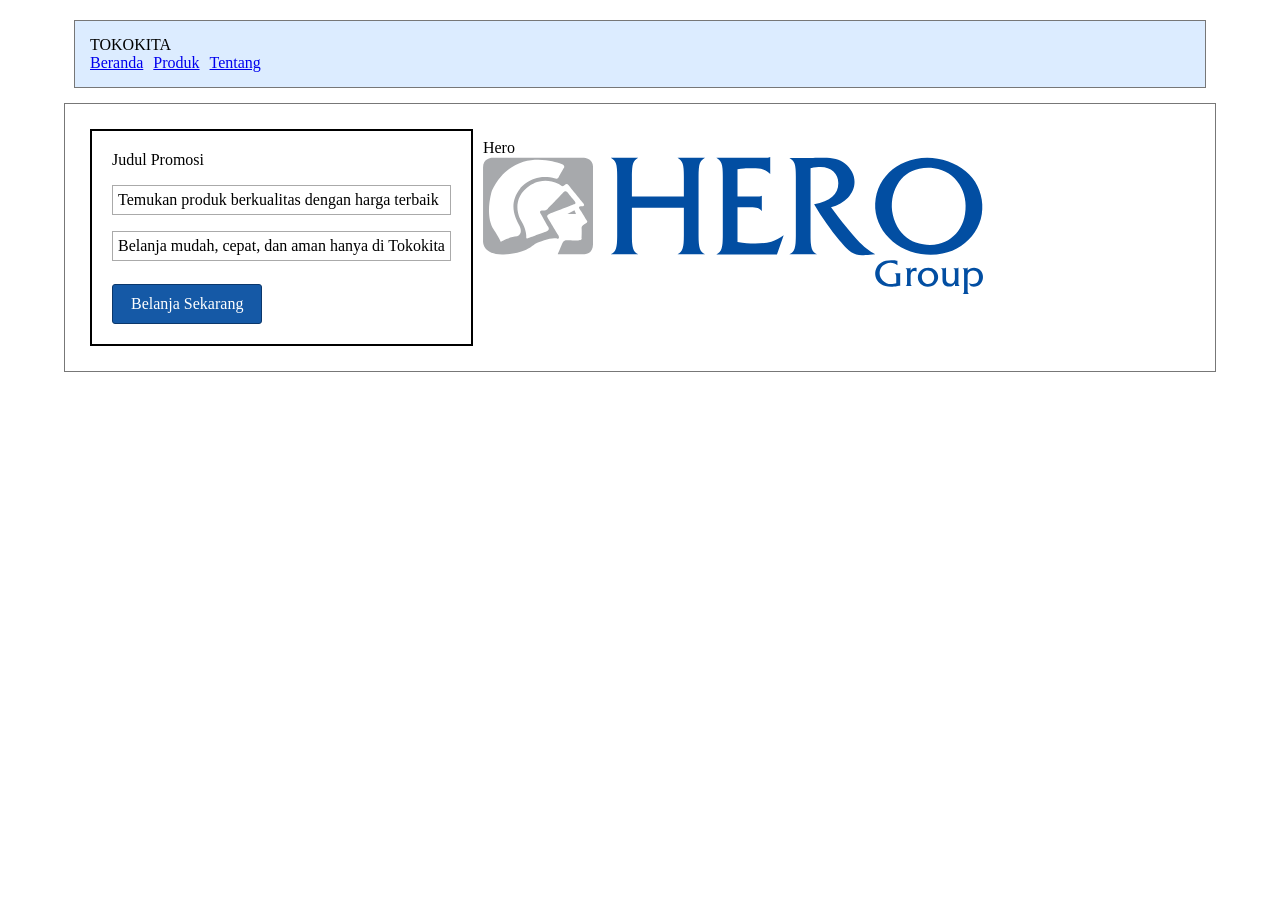
==== jobsheet_3/index.html @ f208754d "saya sudah menyelesaikan navbar/hero masih berjalan" ====
<!DOCTYPE html>
<html lang="en">
<head>
    <meta charset="UTF-8">
    <meta name="viewport" content="width=device-width, initial-scale=1.0">
    <title>Toko Kita</title>
    <link rel="stylesheet" href="style.css">
</head>
<body>
    <header class="navbar"> 
        <div class="navbar-container">
        <div class="logo">TOKOKITA</div>
            <nav class="navigation">
                <a href="#Beranda">Beranda
                <a href="#Produk">Produk</a>
                <a href="#Tentang">Tentang</a>
            </nav>
        </div>
    </header>

        <section class="hero">
            <div class="hero-container">
                <div class="hero-text"
                <h1>Judul Promosi</h1>
            <p>Temukan produk berkualitas dengan harga terbaik</p>
            <p>Belanja mudah, cepat, dan aman hanya di Tokokita</p>

            <a href="#Produk" class="btn-primary">Belanja Sekarang</a>
            </div>
        </div>
        <div class="hero-image">
            <div class="image-plachorder">Hero</div>
            <img src="hero.svg"width="500">
        </div>
        </section>
        <section class="galery">
            
        </section>
</body>
</html>
---- jobsheet_3/style.css ----
.navbar,
.hero,
.produk-section,
extra-section,
.footer{
    width: 90%;
    max-width: 1100px;

    margin-left: auto;
    margin-right: auto;

    border: 1px solid #777;
}

.navbar{
    display: flex;
    margin-top: 20px;
    background-color: #dcecff;
    padding: 15px;
    justify-content: space-between;
}

.navigation{
    display: flex;
    align-items: center;
    gap: 10px;
}

.hero {
    margin-top: 15px;
    padding: 25px;
    display: flex;
    flex-direction: row;
}
.hero-container{
    display: flex;
    align-items: center;
    gap: 40px;
    flex-wrap: wrap;
    border: 2px solid black;
}
.hero-text{
    flex: 11 400px;
    padding: 20px;
}
.hero-text h1{
    border: 1px solid #777;
    padding: 10px;
    margin-bottom: 15px;
    text-align: center;
    font-size: 24px;
}
.hero-text p{
    border: 1px solid #aaa;
    padding: 5px;
    margin-bottom: 8px;
}
.btn-primary{
    display: inline-block;
    margin-top: 15px;
    padding: 10px 18px;
    background-color: #1559a6;
    color: white;
    text-decoration: none;
    border: 1px solid #0b376b;
    border-radius: 3px;
}
.hero-image{
    flex: 11 400px;
    padding: 10px;
}
.image-placeholder{
    min-height: 220px;
    display: flex;
    align-items: center;
    justify-content: center;
    border: 2px solid #777;
    background-color: f1f1f1;
    color: #555;
}
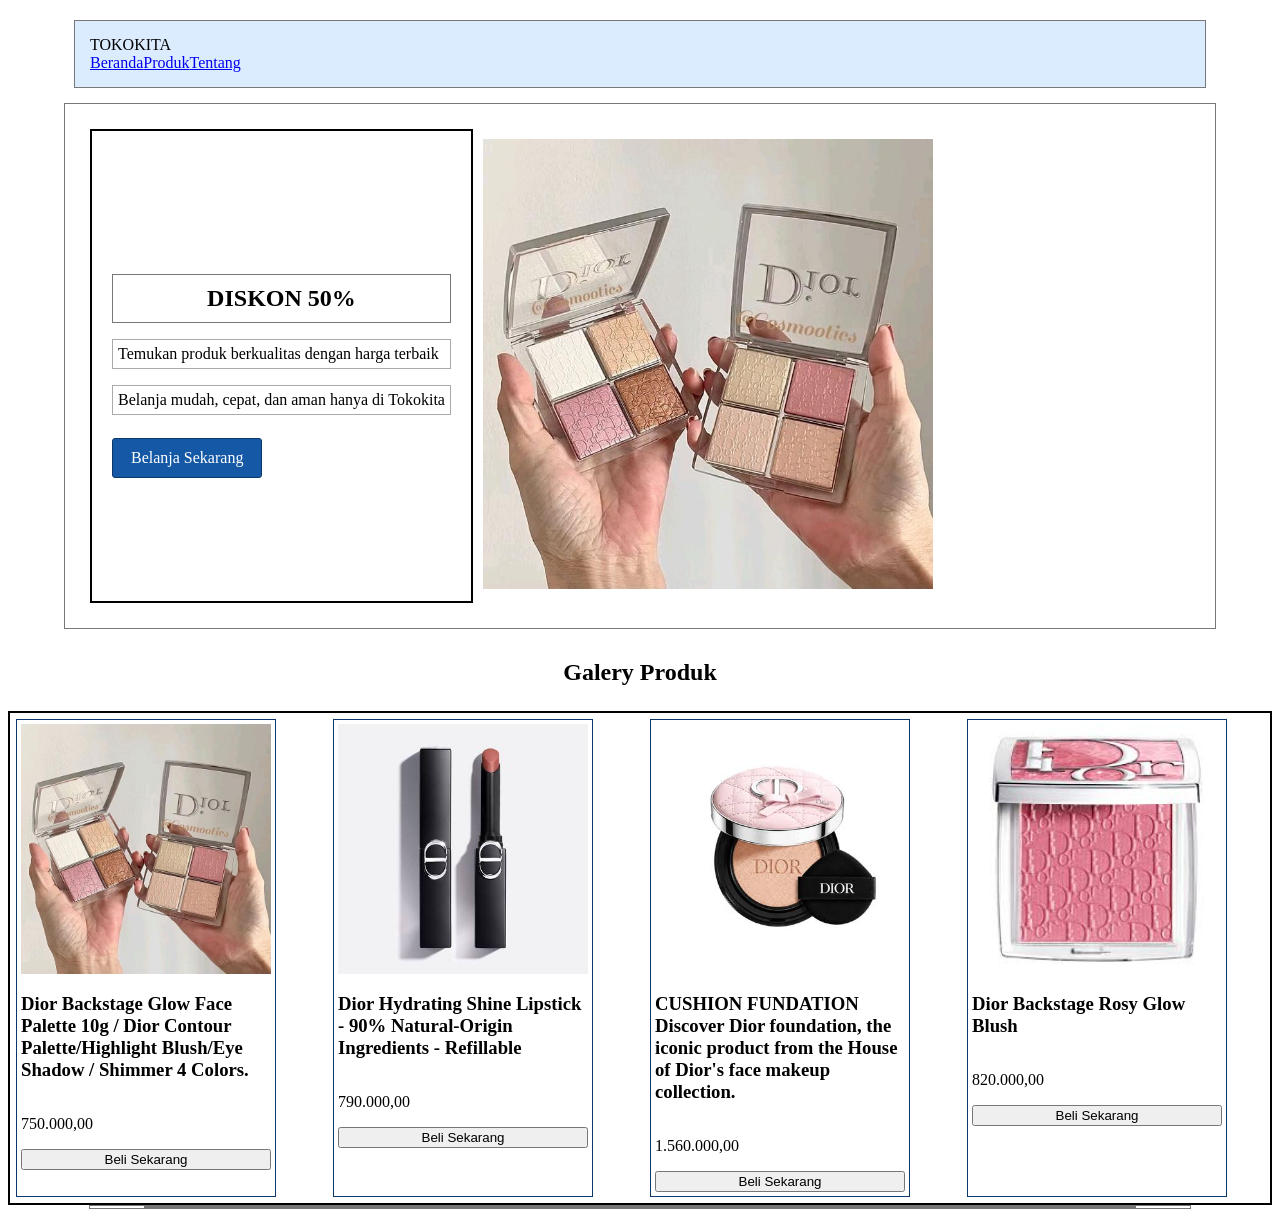
==== commit b228080b: "saya sudah menyelesaikan sampai galery produk" ====
--- a/jobsheet_3/index.html
+++ b/jobsheet_3/index.html
@@ -11,17 +11,17 @@
         <div class="navbar-container">
         <div class="logo">TOKOKITA</div>
             <nav class="navigation">
-                <a href="#Beranda">Beranda
-                <a href="#Produk">Produk</a>
-                <a href="#Tentang">Tentang</a>
+                <a href="#">Beranda</a>
+                <a href="#">Produk</a>
+                <a href="#">Tentang</a>
             </nav>
         </div>
     </header>
 
         <section class="hero">
             <div class="hero-container">
-                <div class="hero-text"
-                <h1>Judul Promosi</h1>
+                <div class="hero-text">
+                <h1>DISKON 50%</h1>
             <p>Temukan produk berkualitas dengan harga terbaik</p>
             <p>Belanja mudah, cepat, dan aman hanya di Tokokita</p>
 
@@ -29,12 +29,47 @@
             </div>
         </div>
         <div class="hero-image">
-            <div class="image-plachorder">Hero</div>
-            <img src="hero.svg"width="500">
+            <div class="image-plachorder"></div>
+            <img src="dior palet.jpeg"width="450">
         </div>
         </section>
         <section class="galery">
-            
+            <div class="galery-text">
+                <h1>Galery Produk</h1> 
+            </div>
+            <div class="galery container">
+            <div class="kartu">
+            <img src="dior palet.jpeg" alt="Produk 1">
+            <h3>Dior Backstage Glow Face Palette 10g / Dior Contour Palette/Highlight Blush/Eye Shadow / Shimmer 4 Colors.</h3>
+            <p class="harga">750.000,00</p>
+            <button class="btn-kecil">Beli Sekarang</button> 
+        </div>
+            <div class="kartu">
+            <img src="dior lipstik.jpg" alt="Produk 1">
+            <h3>Dior Hydrating Shine Lipstick - 90% Natural-Origin Ingredients - Refillable</h3>
+            <p class="harga">790.000,00</p>
+            <button class="btn-kecil">Beli Sekarang</button> 
+        </div>
+        <div class="kartu">
+            <img src="dior cussion.jpg" alt="Produk 1">
+            <h3>CUSHION FUNDATION Discover Dior foundation, the iconic product from the House of Dior's face makeup collection.</h3>
+            <p class="harga">1.560.000,00</p>
+            <button class="btn-kecil">Beli Sekarang</button> 
+        </div>
+        <div class="kartu">
+            <img src="dior blush.jpg" alt="Produk 1">
+            <h3>Dior Backstage Rosy Glow Blush</h3>
+            <p class="harga">820.000,00</p>
+            <button class="btn-kecil">Beli Sekarang</button> 
+        </div>
+        </div>
         </section>
+        <section class="footer">
+            <div class="footer">
+                
+            </div>
+        </section>
+        
+    
 </body>
 </html>
--- a/jobsheet_3/style.css
+++ b/jobsheet_3/style.css
@@ -20,10 +20,11 @@
     justify-content: space-between;
 }
 
-.navigation{
+.navigation {
+    /* grid-template-columns: repeat(3, 1fr); */
     display: flex;
-    align-items: center;
-    gap: 10px;
+    justify-content: space-between;
+
 }
 
 .hero {
@@ -42,6 +43,7 @@
 .hero-text{
     flex: 11 400px;
     padding: 20px;
+    
 }
 .hero-text h1{
     border: 1px solid #777;
@@ -69,13 +71,29 @@
     flex: 11 400px;
     padding: 10px;
 }
-.image-placeholder{
-    min-height: 220px;
-    display: flex;
-    align-items: center;
-    justify-content: center;
-    border: 2px solid #777;
-    background-color: f1f1f1;
-    color: #555;
+
+.galery{
+    
+
+}
+.galery-text h1{
+    padding: 10px;
+    margin-bottom: 15px;
+    text-align: center;
+    font-size: 24px;
 }
 
+.kartu{
+    padding: 4px;
+    width: 250px;
+    border: 1px solid #0b376b;
+    display: flex;
+    flex-direction: column;
+}
+.container{
+    padding: 6px;
+    display: grid;
+    grid-template-columns: repeat(4, 1fr );
+    gap: 20px;
+    border: 2px solid black;
+}
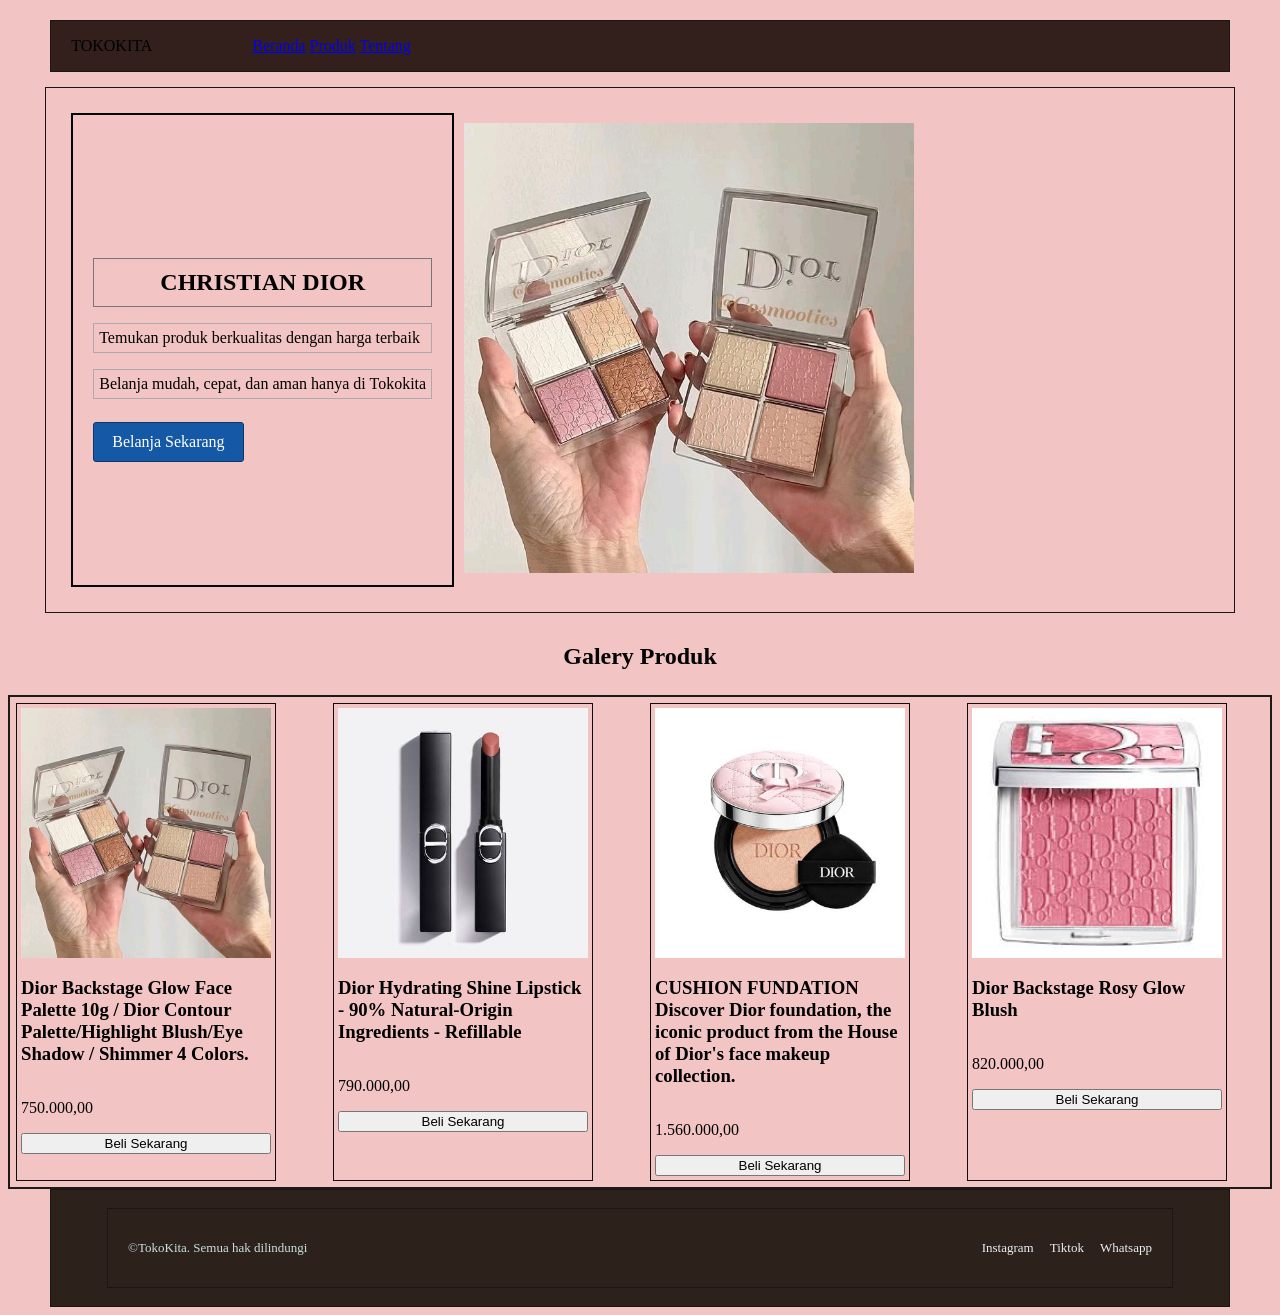
==== commit 42eceb52: "saya sudah menyelesaikan tuntas tugas jobsheet 3" ====
--- a/jobsheet_3/index.html
+++ b/jobsheet_3/index.html
@@ -9,7 +9,7 @@
 <body>
     <header class="navbar"> 
         <div class="navbar-container">
-        <div class="logo">TOKOKITA</div>
+            <div class="logo">TOKOKITA</div>
             <nav class="navigation">
                 <a href="#">Beranda</a>
                 <a href="#">Produk</a>
@@ -21,7 +21,7 @@
         <section class="hero">
             <div class="hero-container">
                 <div class="hero-text">
-                <h1>DISKON 50%</h1>
+                <h1>CHRISTIAN DIOR</h1>
             <p>Temukan produk berkualitas dengan harga terbaik</p>
             <p>Belanja mudah, cepat, dan aman hanya di Tokokita</p>
 
@@ -66,9 +66,16 @@
         </section>
         <section class="footer">
             <div class="footer">
+                <p>&copy;TokoKita. Semua hak dilindungi</p>
+                <div class="sosial">
                 
+                <a href="#">Instagram</a>
+                <a href="#">Tiktok</a>
+                <a href="#">Whatsapp</a>
+                </div>
             </div>
         </section>
+        
         
     
 </body>
--- a/jobsheet_3/style.css
+++ b/jobsheet_3/style.css
@@ -4,33 +4,38 @@
 extra-section,
 .footer{
     width: 90%;
-    max-width: 1100px;
+    /* max-width: 1100px; */
 
     margin-left: auto;
     margin-right: auto;
 
-    border: 1px solid #777;
+    border: 1px solid #171815;
 }
 
 .navbar{
     display: flex;
     margin-top: 20px;
-    background-color: #dcecff;
-    padding: 15px;
+    background-color: #33201c;
+    padding: 16px 20px;
     justify-content: space-between;
 }
+body{
+    background-color: #f3c4c4;
+}
 
-.navigation {
-    /* grid-template-columns: repeat(3, 1fr); */
+.navbar-container {
     display: flex;
+    flex-direction: row;
+    gap: 100px;
     justify-content: space-between;
+    align-items: center;
 
 }
 
 .hero {
+    display: flex;
     margin-top: 15px;
     padding: 25px;
-    display: flex;
     flex-direction: row;
 }
 .hero-container{
@@ -72,10 +77,6 @@
     padding: 10px;
 }
 
-.galery{
-    
-
-}
 .galery-text h1{
     padding: 10px;
     margin-bottom: 15px;
@@ -86,7 +87,7 @@
 .kartu{
     padding: 4px;
     width: 250px;
-    border: 1px solid #0b376b;
+    border: 1px solid #0d0d0e;
     display: flex;
     flex-direction: column;
 }
@@ -95,5 +96,31 @@
     display: grid;
     grid-template-columns: repeat(4, 1fr );
     gap: 20px;
-    border: 2px solid black;
+    border: 2px solid rgb(29, 26, 26);
+}
+
+.footer{
+    display: flex;
+    justify-content: space-between;
+    align-items: center;
+    flex-wrap: wrap;
+    gap: 12px;
+    padding: 18px 20px;
+    background-color: rgb(44, 33, 27);
+    color: rgb(200, 224, 224);
+    font-size: 13px;
+}
+
+.sosial{
+    display: flex;
+    gap: 16px;
+}
+
+.sosial a{
+    color:#e9eff5;
+    text-decoration: none;
+}
+
+.sosial a:hover{
+    color:white;
 }
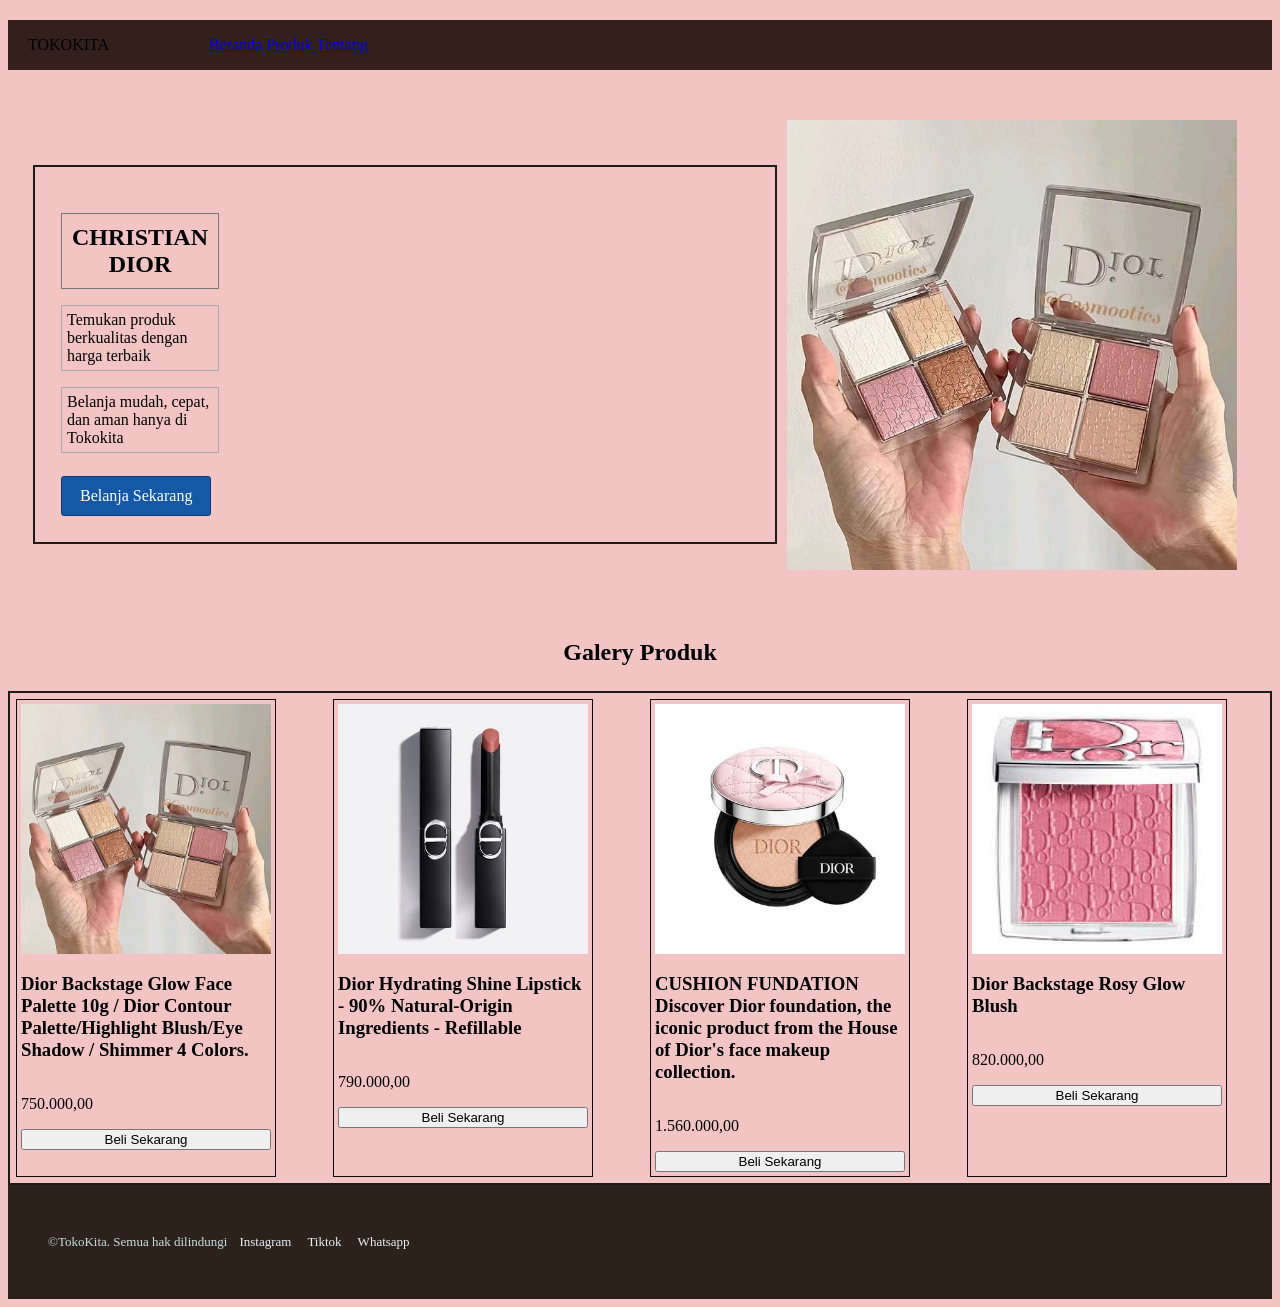
==== commit d1b30323: "sudah selesai" ====
--- a/jobsheet_3/index.html
+++ b/jobsheet_3/index.html
@@ -19,7 +19,7 @@
     </header>
 
         <section class="hero">
-            <div class="hero-container">
+            <div class="hero container">
                 <div class="hero-text">
                 <h1>CHRISTIAN DIOR</h1>
             <p>Temukan produk berkualitas dengan harga terbaik</p>
--- a/jobsheet_3/style.css
+++ b/jobsheet_3/style.css
@@ -1,16 +1,6 @@
-.navbar,
-.hero,
-.produk-section,
-extra-section,
-.footer{
-    width: 90%;
-    /* max-width: 1100px; */
 
-    margin-left: auto;
-    margin-right: auto;
 
-    border: 1px solid #171815;
-}
+
 
 .navbar{
     display: flex;
@@ -18,6 +8,7 @@
     background-color: #33201c;
     padding: 16px 20px;
     justify-content: space-between;
+    align-items: center;
 }
 body{
     background-color: #f3c4c4;
@@ -34,6 +25,8 @@
 
 .hero {
     display: flex;
+    justify-content: space-between;
+    align-items:center ;
     margin-top: 15px;
     padding: 25px;
     flex-direction: row;
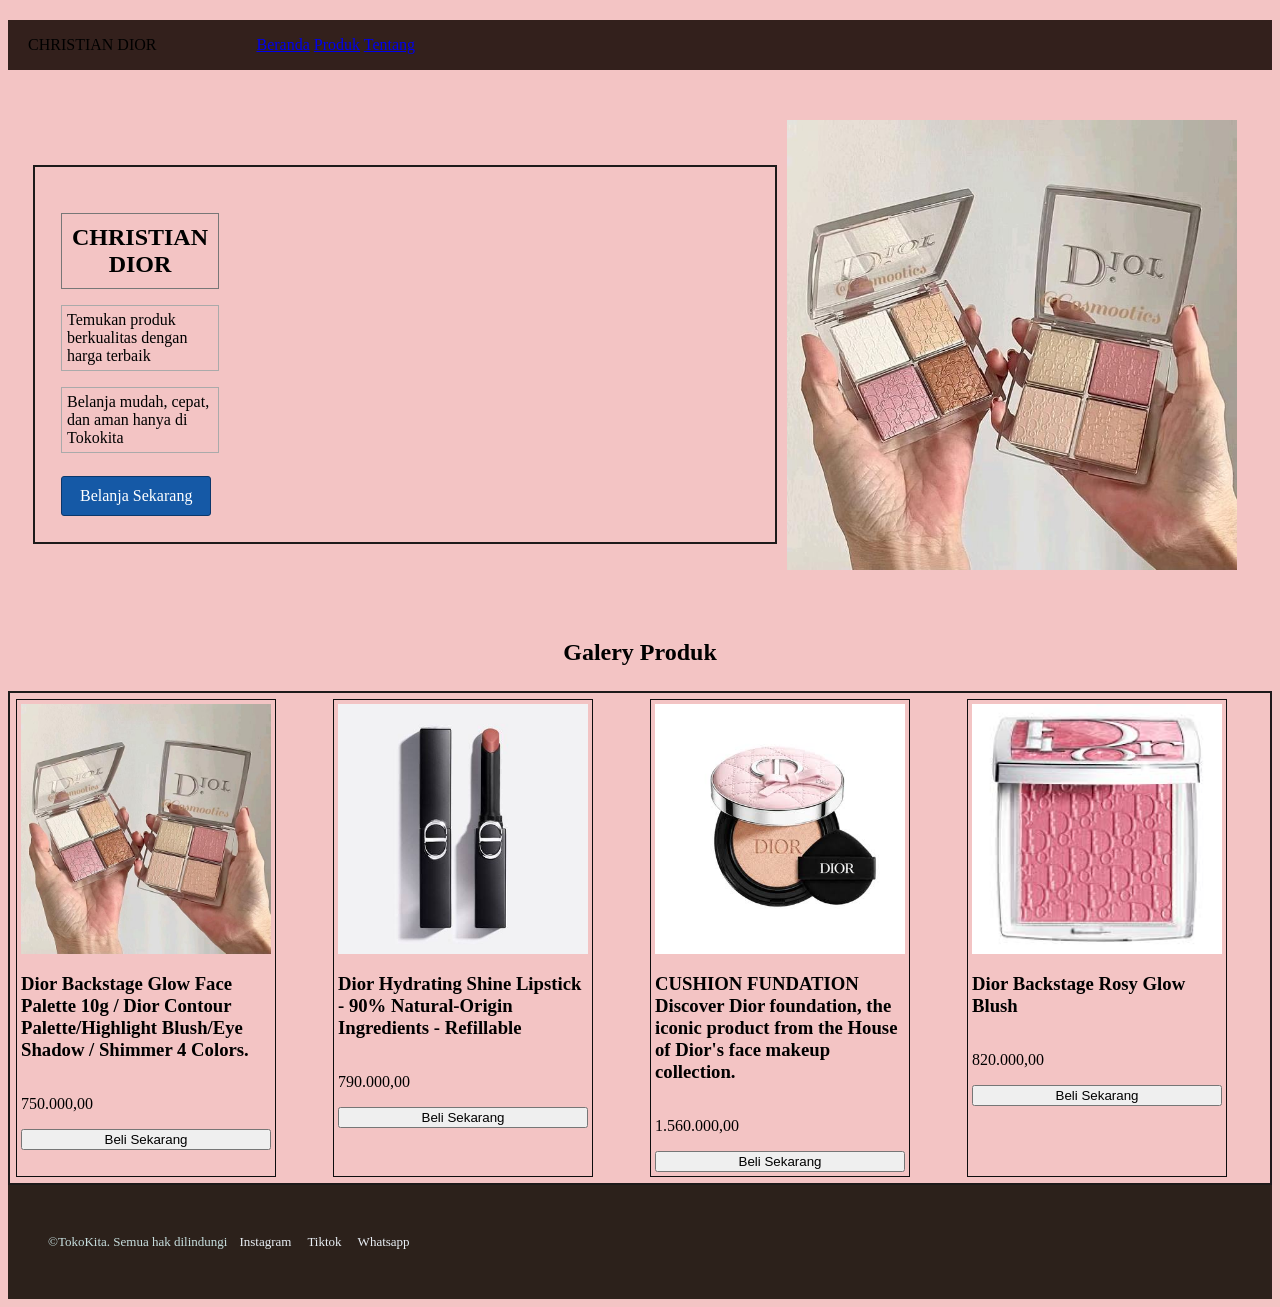
==== commit 34cf6902: "saya sudah selesai semua" ====
--- a/jobsheet_3/index.html
+++ b/jobsheet_3/index.html
@@ -9,7 +9,7 @@
 <body>
     <header class="navbar"> 
         <div class="navbar-container">
-            <div class="logo">TOKOKITA</div>
+            <div class="logo">CHRISTIAN DIOR</div>
             <nav class="navigation">
                 <a href="#">Beranda</a>
                 <a href="#">Produk</a>
@@ -29,8 +29,8 @@
             </div>
         </div>
         <div class="hero-image">
-            <div class="image-plachorder"></div>
-            <img src="dior palet.jpeg"width="450">
+            <div class="image-placehorder"></div>
+            <img src="dior palet.jpeg" width="450">
         </div>
         </section>
         <section class="galery">
